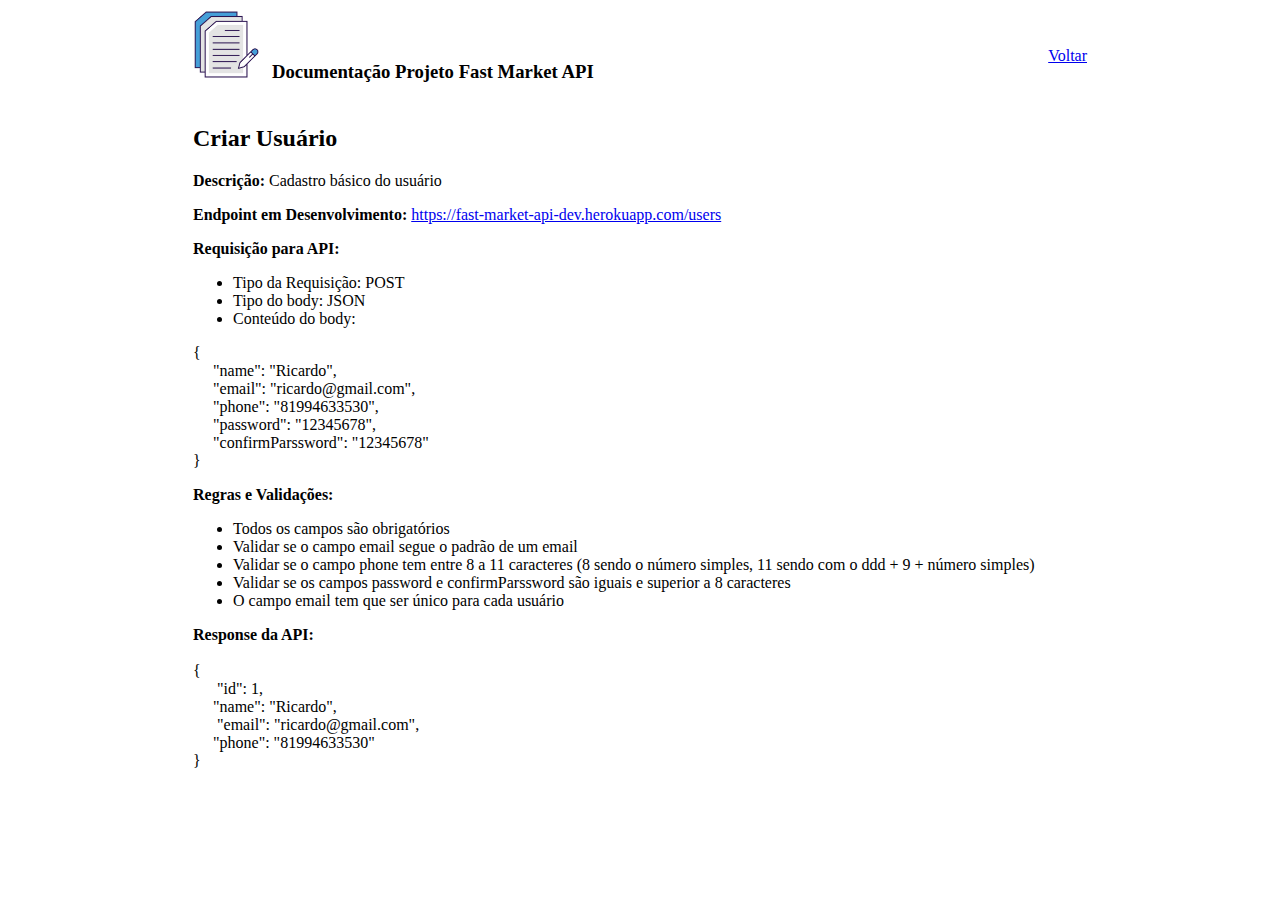
==== features/create-user.html @ 2094fb5b "documentação inicial" ====
<!DOCTYPE html>
<html>
<head>
    <title>DOC - Criar Usuário</title>
    <link rel="stylesheet" type="text/css" href="../style.css" />
	<meta charset="utf-8">
</head>
<body >

	

	<table border="0" width="900" align="center">		
		<tr>
			<td height="89">
				<img src="../img/logo.png" class="logo">
				<h3 class="title-logo">Documentação Projeto Fast Market API</h3>
			</td>
			<td align="right"> <a href="../index.html">Voltar</a>
			
		</tr>		
		<tr>
			<td colspan="2">
				<h2>Criar Usuário</h2>
				<p>
					<strong>Descrição: </strong> Cadastro básico do usuário 
                </p>
                <p>
                    <strong>Endpoint em Desenvolvimento: </strong> 
                    <a href="https://fast-market-api-dev.herokuapp.com/users" target="_blank">
                        https://fast-market-api-dev.herokuapp.com/users</a>
                </p>
                <p>
                    <strong>Requisição para API: </strong>
                    <ul>
                        <li>Tipo da Requisição: POST</li>
                        <li>Tipo do body: JSON</li>
                        <li>Conteúdo do body: </li>
                    </ul> 

                    { <br/>
                        &nbsp; &nbsp; &nbsp;"name": "Ricardo",<br/>
                        &nbsp; &nbsp; &nbsp;"email": "ricardo@gmail.com",<br/>
                        &nbsp; &nbsp; &nbsp;"phone": "81994633530",<br/>
                        &nbsp; &nbsp; &nbsp;"password": "12345678",<br/>
                        &nbsp; &nbsp; &nbsp;"confirmParssword": "12345678"<br/>
                    }
                </p>
                <p>
                    <strong>Regras e Validações: </strong>
                    <ul>
                        <li>Todos os campos são obrigatórios</li>
                        <li>Validar se o campo email segue o padrão de um email</li>
                        <li>Validar se o campo phone tem entre 8 a 11 caracteres 
                            (8 sendo o número simples, 11 sendo com o ddd + 9 + número simples)</li>
                        <li>Validar se os campos password e confirmParssword são iguais e superior a 8 caracteres</li>
                        <li>O campo email tem que ser único para cada usuário</li>
                    </ul> 
                </p>
                <p>
                    <strong>Response da API: </strong>
                    <br/><br/>
                    {<br/>
                        &nbsp; &nbsp; &nbsp; "id": 1,<br/>
                        &nbsp; &nbsp; &nbsp;"name": "Ricardo",<br/>
                        &nbsp; &nbsp; &nbsp; "email": "ricardo@gmail.com",<br/>
                        &nbsp; &nbsp; &nbsp;"phone": "81994633530"<br/>
                      }
                </p>				
			</td>
		</tr>		
	</table>
</body>
</html>
---- style.css ----
.logo{
    width: 8%;
}
.logo-home{
    width: 10%;
}
.title-logo {
    display: inline-flex;
    margin-left: 1%; 
}
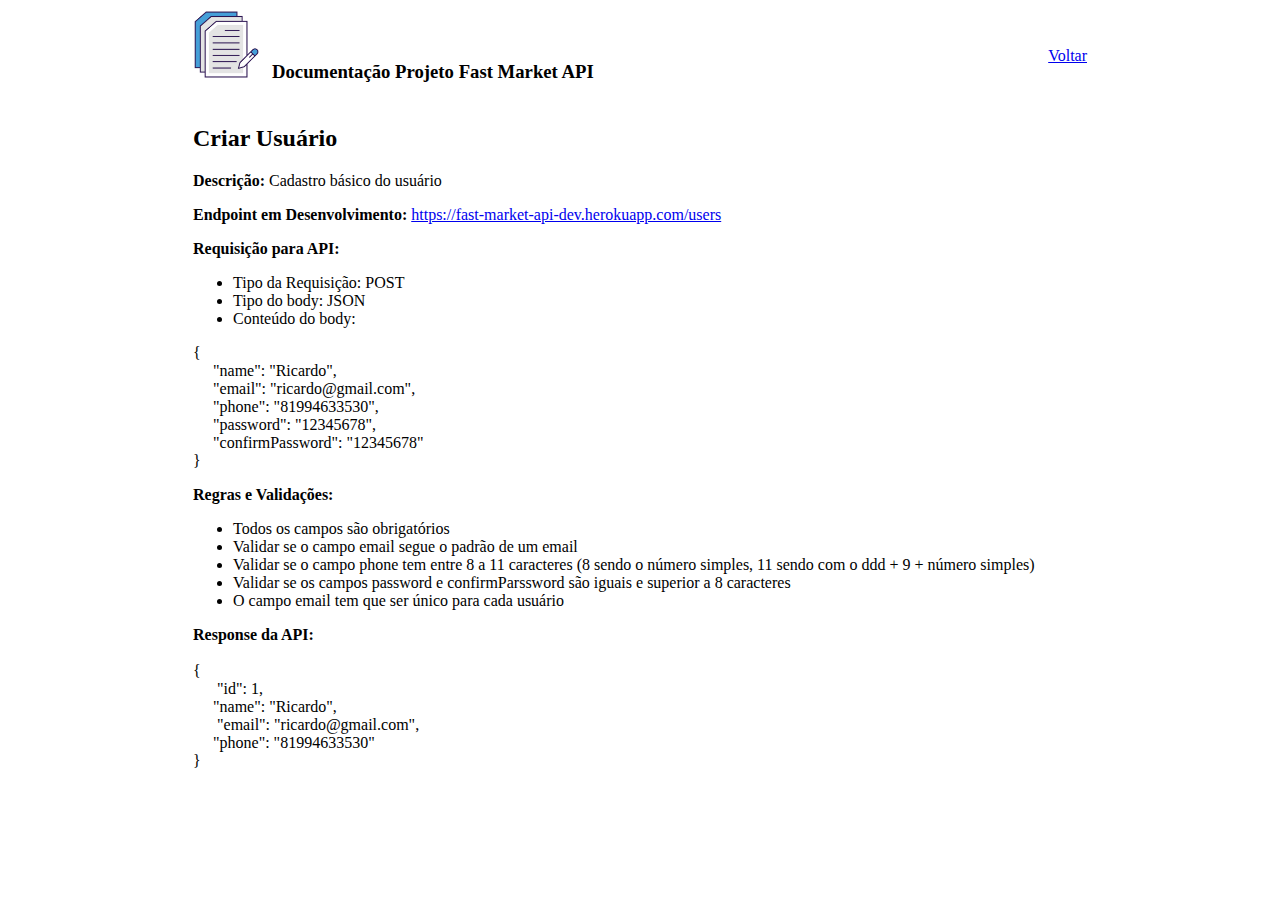
==== commit 3cfc218e: "correção do nome do campo confirmPassword" ====
--- a/features/create-user.html
+++ b/features/create-user.html
@@ -42,7 +42,7 @@
                         &nbsp; &nbsp; &nbsp;"email": "ricardo@gmail.com",<br/>
                         &nbsp; &nbsp; &nbsp;"phone": "81994633530",<br/>
                         &nbsp; &nbsp; &nbsp;"password": "12345678",<br/>
-                        &nbsp; &nbsp; &nbsp;"confirmParssword": "12345678"<br/>
+                        &nbsp; &nbsp; &nbsp;"confirmPassword": "12345678"<br/>
                     }
                 </p>
                 <p>
